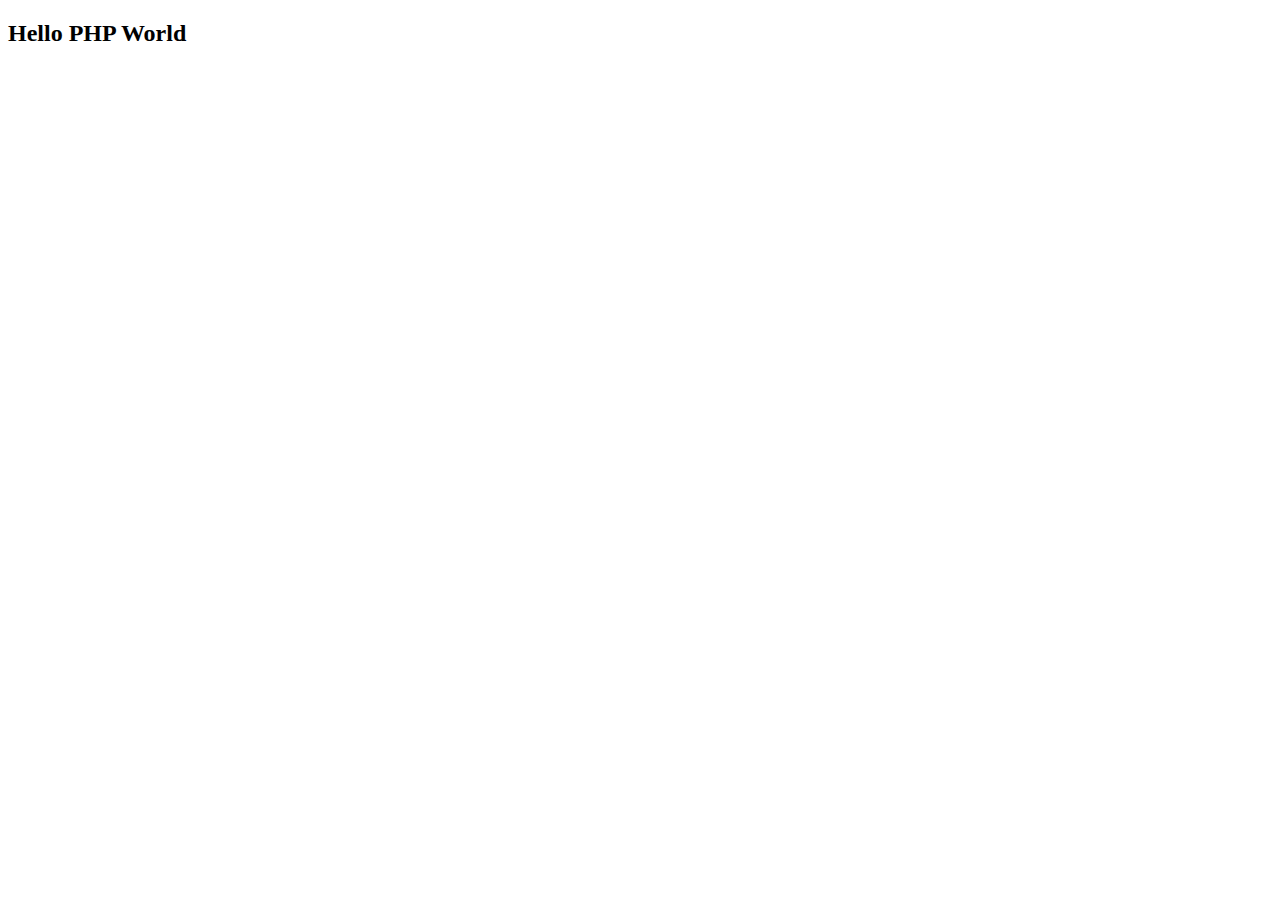
==== index.html @ c87f0e19 "Adding my 2nd hello php" ====
<!DOCTYPE html>

<html>
    <head>
        <title>Hello PHP World</title>
        <meta charset="UTF-8">
        
    </head>
    
    <body>
        
        
        
        <h2><strong>Hello PHP World</strong></h2> 
          
       
</body>
</html>
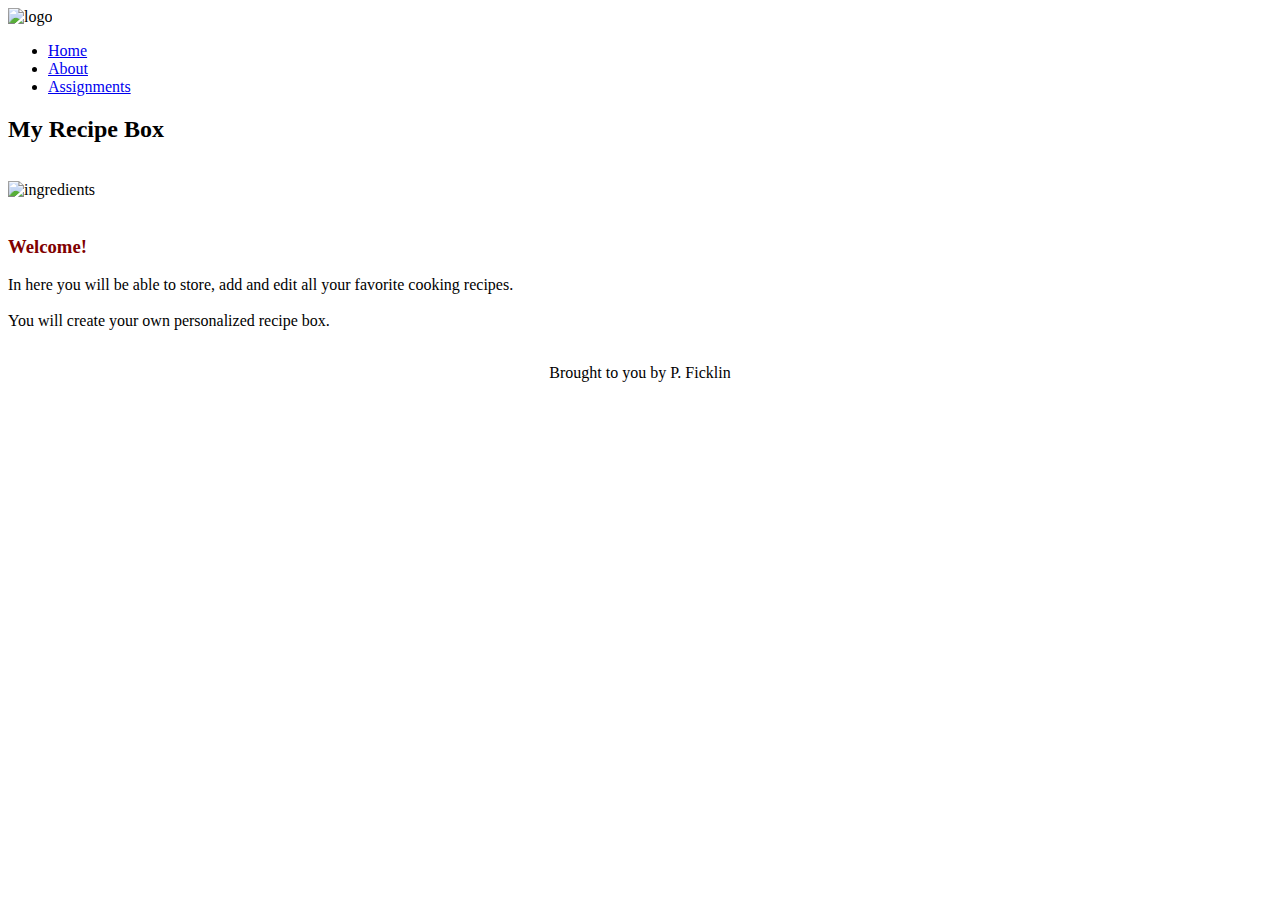
==== commit e05b7928: "Home page" ====
--- a/index.html
+++ b/index.html
@@ -2,18 +2,72 @@
 
 <html>
     <head>
-        <title>Hello PHP World</title>
+        <title>Home</title>
         <meta charset="UTF-8">
-        
+        <link rel="stylesheet" type="text/css" href="CS-313/php/recipes-style.css" media="screen">
     </head>
     
     <body>
         
+        <header>
+            <div class="wrapper">
+                <div class="logo">
+                <img src="CS-313/php/logo.jpg"  alt="logo" height="80" width="150"> 
+		
+	<nav>
+		<ul>
+                    <li>
+                        <a href="CS-313/php/index.html">Home</a>
+                    </li>
+                    <li>
+                        <a href="CS-313/php/about.html">About</a>
+                    </li>
+                    <li>
+                        <a href="CS-313/php/assignments.html">Assignments</a>
+                    </li>
+                </ul>
+        </nav>
+                </div>
+            </div>
+        </header>
         
+        <h2><strong>My Recipe Box</strong></h2> 
+          
+        <div class="image">
+        <div class="wrapper">
+            
+           
+            <br><img style="width: 900px" src="CS-313/php/Fall-Recipes.jpg" alt="ingredients"/><br><br>
+       
+        </div>
+        </div>
+	
+        <div class="paragraph">
+        <div class="wrapper">
+   
+            
+    <h3>
+            <span style="color: #800000;">
+                <strong>Welcome!</strong>
+            </span>
+    
+    </h3>
         
-        <h2><strong>Hello PHP World</strong></h2> 
-          
-       
+    <p>
+        In here you will be able to store, add and edit all your favorite cooking recipes.<br><br>
+        You will create your own personalized recipe box.<br><br>
+        
+    </p>
+    
+    </div>
+    </div>
+        
+    <footer>
+        <p><center>Brought to you by P. Ficklin</center><p>
+
+    </footer>
+    
+	
 </body>
 </html>
     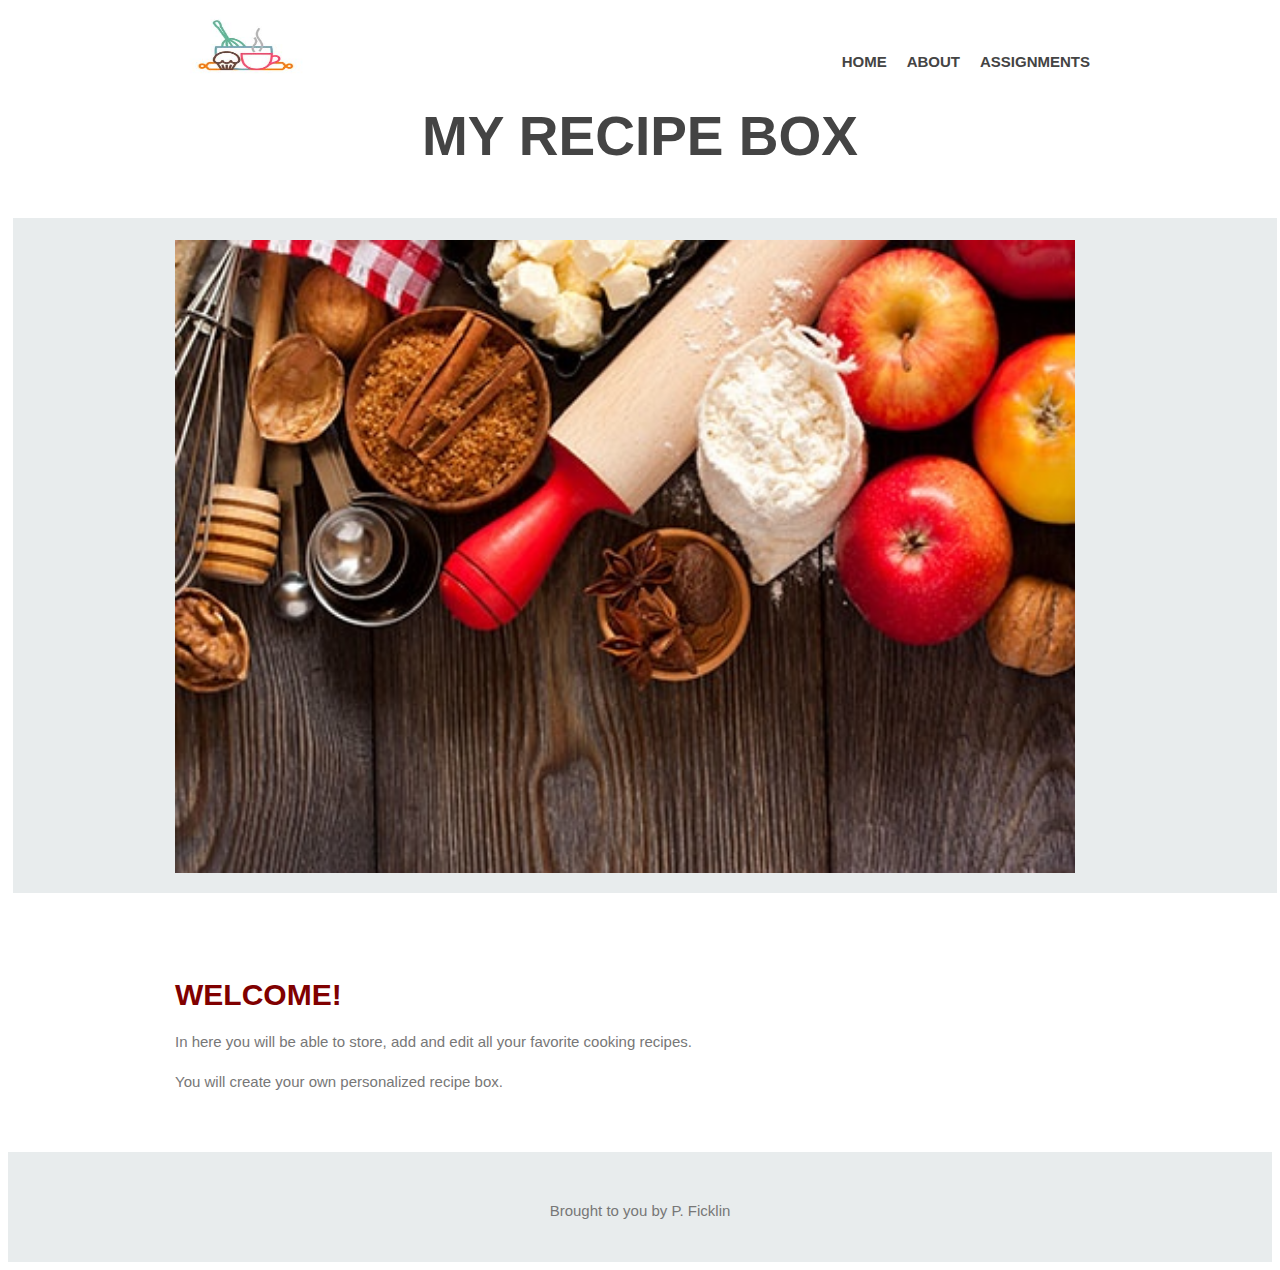
==== commit ca613282: "Homepage" ====
--- a/index.html
+++ b/index.html
@@ -4,7 +4,7 @@
     <head>
         <title>Home</title>
         <meta charset="UTF-8">
-        <link rel="stylesheet" type="text/css" href="CS-313/php/recipes-style.css" media="screen">
+        <link rel="stylesheet" type="text/css" href="recipes-style.css" media="screen">
     </head>
     
     <body>
@@ -12,18 +12,18 @@
         <header>
             <div class="wrapper">
                 <div class="logo">
-                <img src="CS-313/php/logo.jpg"  alt="logo" height="80" width="150"> 
+                <img src="logo.jpg"  alt="logo" height="80" width="150"> 
 		
 	<nav>
 		<ul>
                     <li>
-                        <a href="CS-313/php/index.html">Home</a>
+                        <a href="index.html">Home</a>
                     </li>
                     <li>
-                        <a href="CS-313/php/about.html">About</a>
+                        <a href="about.html">About</a>
                     </li>
                     <li>
-                        <a href="CS-313/php/assignments.html">Assignments</a>
+                        <a href="assignments.html">Assignments</a>
                     </li>
                 </ul>
         </nav>
@@ -37,7 +37,7 @@
         <div class="wrapper">
             
            
-            <br><img style="width: 900px" src="CS-313/php/Fall-Recipes.jpg" alt="ingredients"/><br><br>
+            <br><img style="width: 900px" src="Fall-Recipes.jpg" alt="ingredients"/><br><br>
        
         </div>
         </div>
--- a/recipes-style.css
+++ b/recipes-style.css
@@ -0,0 +1,130 @@
+body{
+    background-color:#fff;
+    font: normal 15px "raleway", sans-serif;
+    color: #777;
+}
+p{
+    line-height: 20px;
+    margin-bottom: 20px;
+}
+h1{
+    font-family:"raleway", sans-serif;
+   font-weight: bold;
+   color: #444;
+   font-size: 45px;
+   margin-bottom:20px;
+}
+h2{
+    font-weight: 300;
+    color: #444;
+    font-size: 55px;
+    text-transform: uppercase;
+    text-align:center;
+    margin-bottom: 20px;
+}
+h3{
+    font-size: 30px;
+    color: #444;
+    font-weight: bold;
+    text-transform: uppercase;
+    text-align:left;
+    margin-bottom: 20px;
+}
+
+a{
+    text-decoration: none;
+    color: #444;
+}
+a:hover {
+    color: #02b8dd;
+}
+strong{
+    font-weight:bold;
+}
+.wrapper{
+    margin: 0 auto;
+    padding: 0 10px;
+    width:940px;
+    
+}
+header{
+    height: 50px;
+    
+}
+header nav{
+    float:right;
+    
+}
+header nav ul li{
+    float: left;
+    display: inline-block;
+    margin-top: 30px;
+   
+    
+}
+header nav ul li a{
+    color: #444;
+    text-transform :uppercase;
+    font-weight: bold;
+    display: block;
+    margin-right: 20px;
+}
+
+.image{
+    position: relative;
+    width:100%;
+    margin:50px 5px 40px 5px;
+    padding-top:5px;
+    
+    background: #e8eced no-repeat center;
+}
+.image h2{
+    position: absolute;
+    margin:50px 40px 40px 0;
+}
+.paragraph{
+    position: relative;
+    width:100%;
+    margin:50px 5px 40px 5px;
+    padding-top:5px;
+}
+.contact-title{
+    margin-top:100px;
+}
+
+.fancy-header{
+    background: none repeat scroll 0% 0% #999;
+    color:#FFF;
+    padding:5px;
+    font-size:22px;
+    text-align:left;
+}
+.clear{
+    clear:both;
+}
+footer{
+    padding:30px 0;
+    background-color: #e8eced;
+    height: 50px;
+}
+
+footer nav{
+    float:right;
+    display:center;
+}
+footer nav ul li{
+    float: left;
+    display: inline-block;
+    margin-top: 30px;
+    
+}
+footer nav ul li a{
+    color: #444;
+    text-transform :uppercase;
+    font-weight: bold;
+    display: block;
+    margin-right: 20px;
+}
+
+
+
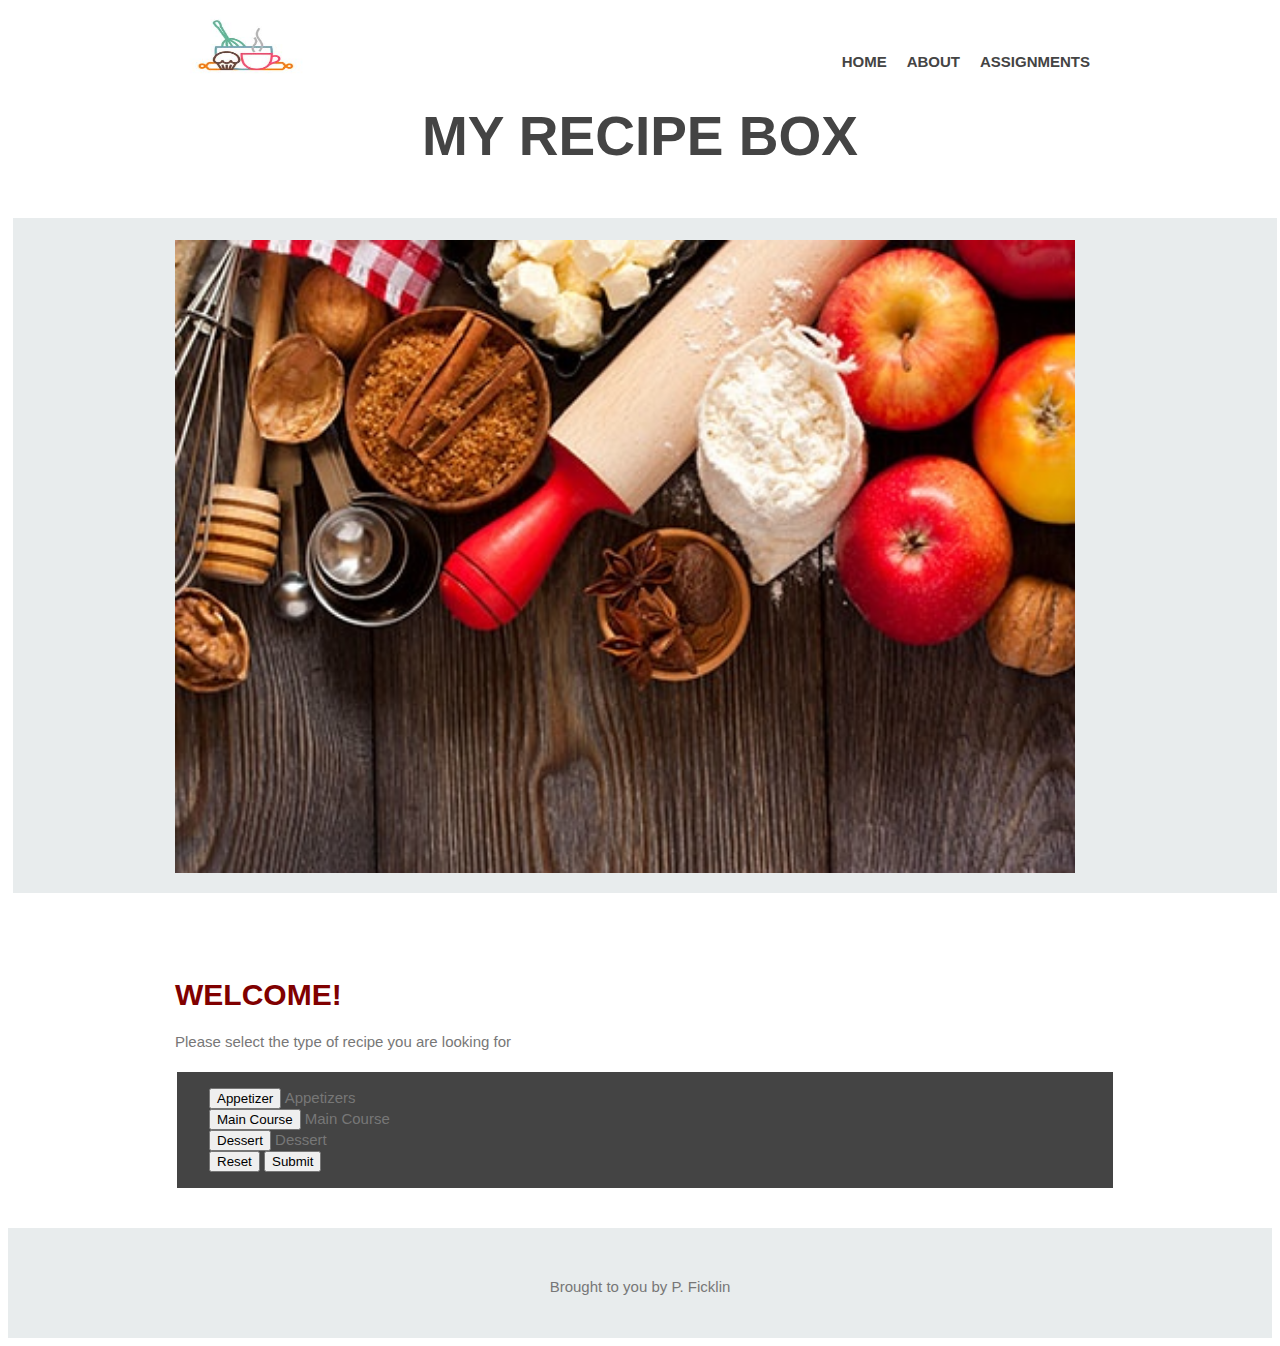
==== commit f058ffd2: "changes to homepage" ====
--- a/index.html
+++ b/index.html
@@ -52,12 +52,19 @@
             </span>
     
     </h3>
+    <p> Please select the type of recipe you are looking for</p>
         
-    <p>
-        In here you will be able to store, add and edit all your favorite cooking recipes.<br><br>
-        You will create your own personalized recipe box.<br><br>
-        
-    </p>
+    <form action="form.php" method="post">
+        	
+            	<input type="button" name="recipe" value="Appetizer"> Appetizers <br>
+            	<input type="button" name="recipe" value="Main Course"> Main Course<br>
+            	<input type="button" name="recipe" value="Dessert"> Dessert <br>
+            	
+        	
+	<input type="reset" value="Reset">
+           <input type="submit">
+
+    	</form>
     
     </div>
     </div>
--- a/recipes-style.css
+++ b/recipes-style.css
@@ -126,5 +126,13 @@
     margin-right: 20px;
 }
 
+form{
+background-color: #444;
+border: none;
+padding: 16px 32px;
+text-decoration: none;
+margin: 4px 2px;
+cursor: pointer;
+}
 
 
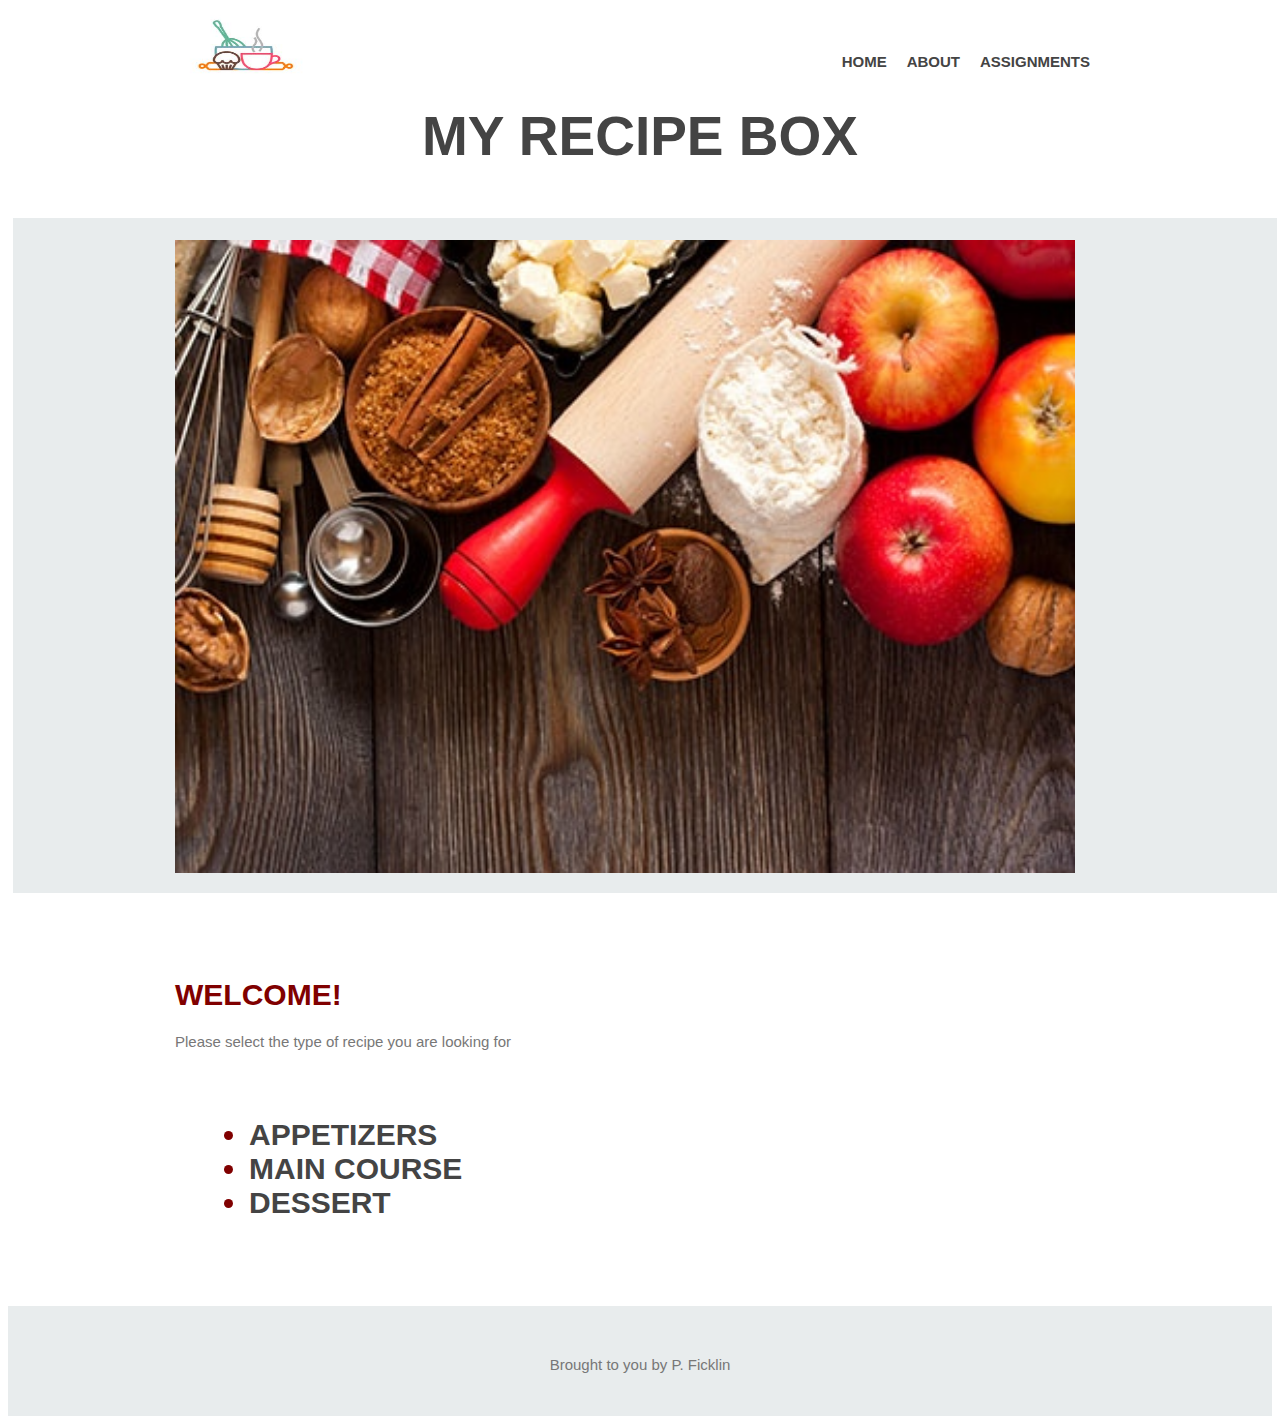
==== commit 9f8e2c99: "changes to homepage" ====
--- a/index.html
+++ b/index.html
@@ -56,13 +56,24 @@
         
     <form action="form.php" method="post">
         	
-            	<input type="button" name="recipe" value="Appetizer"> Appetizers <br>
-            	<input type="button" name="recipe" value="Main Course"> Main Course<br>
-            	<input type="button" name="recipe" value="Dessert"> Dessert <br>
-            	
+      <h3>
+      <strong>
+            <span style="color: #800000;">      	
+            	<ul>
+                    <li>
+                        <a href="appetizers.php">Appetizers</a>
+                    </li>
+                    <li>
+                        <a href="main_course.php">Main Course</a>
+                    </li>
+                    <li>
+                        <a href="dessert.php">Dessert</a>
+                    </li>
+                </ul>
+            </span>
+            </strong>
+            </h3>	
         	
-	<input type="reset" value="Reset">
-           <input type="submit">
 
     	</form>
     
--- a/recipes-style.css
+++ b/recipes-style.css
@@ -127,7 +127,7 @@
 }
 
 form{
-background-color: #444;
+background-color: #fff;
 border: none;
 padding: 16px 32px;
 text-decoration: none;
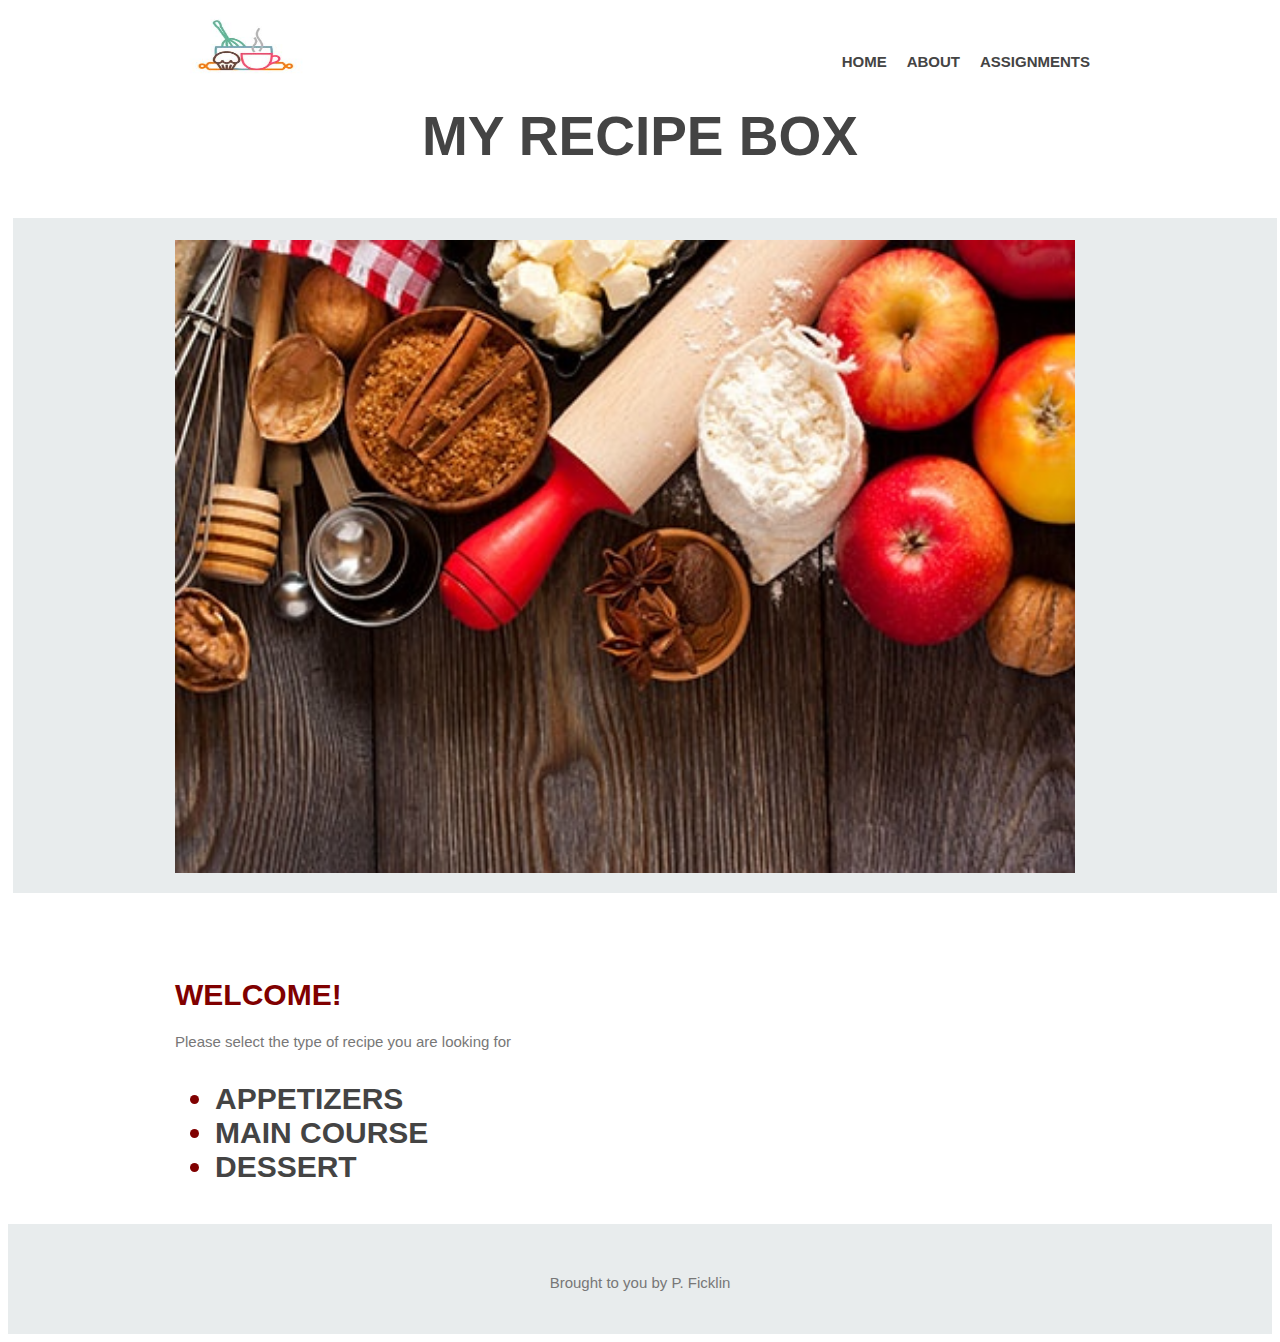
==== commit c4e107dc: "changes to homepage" ====
--- a/index.html
+++ b/index.html
@@ -54,7 +54,6 @@
     </h3>
     <p> Please select the type of recipe you are looking for</p>
         
-    <form action="form.php" method="post">
         	
       <h3>
       <strong>
@@ -73,9 +72,7 @@
             </span>
             </strong>
             </h3>	
-        	
-
-    	</form>
+ 
     
     </div>
     </div>
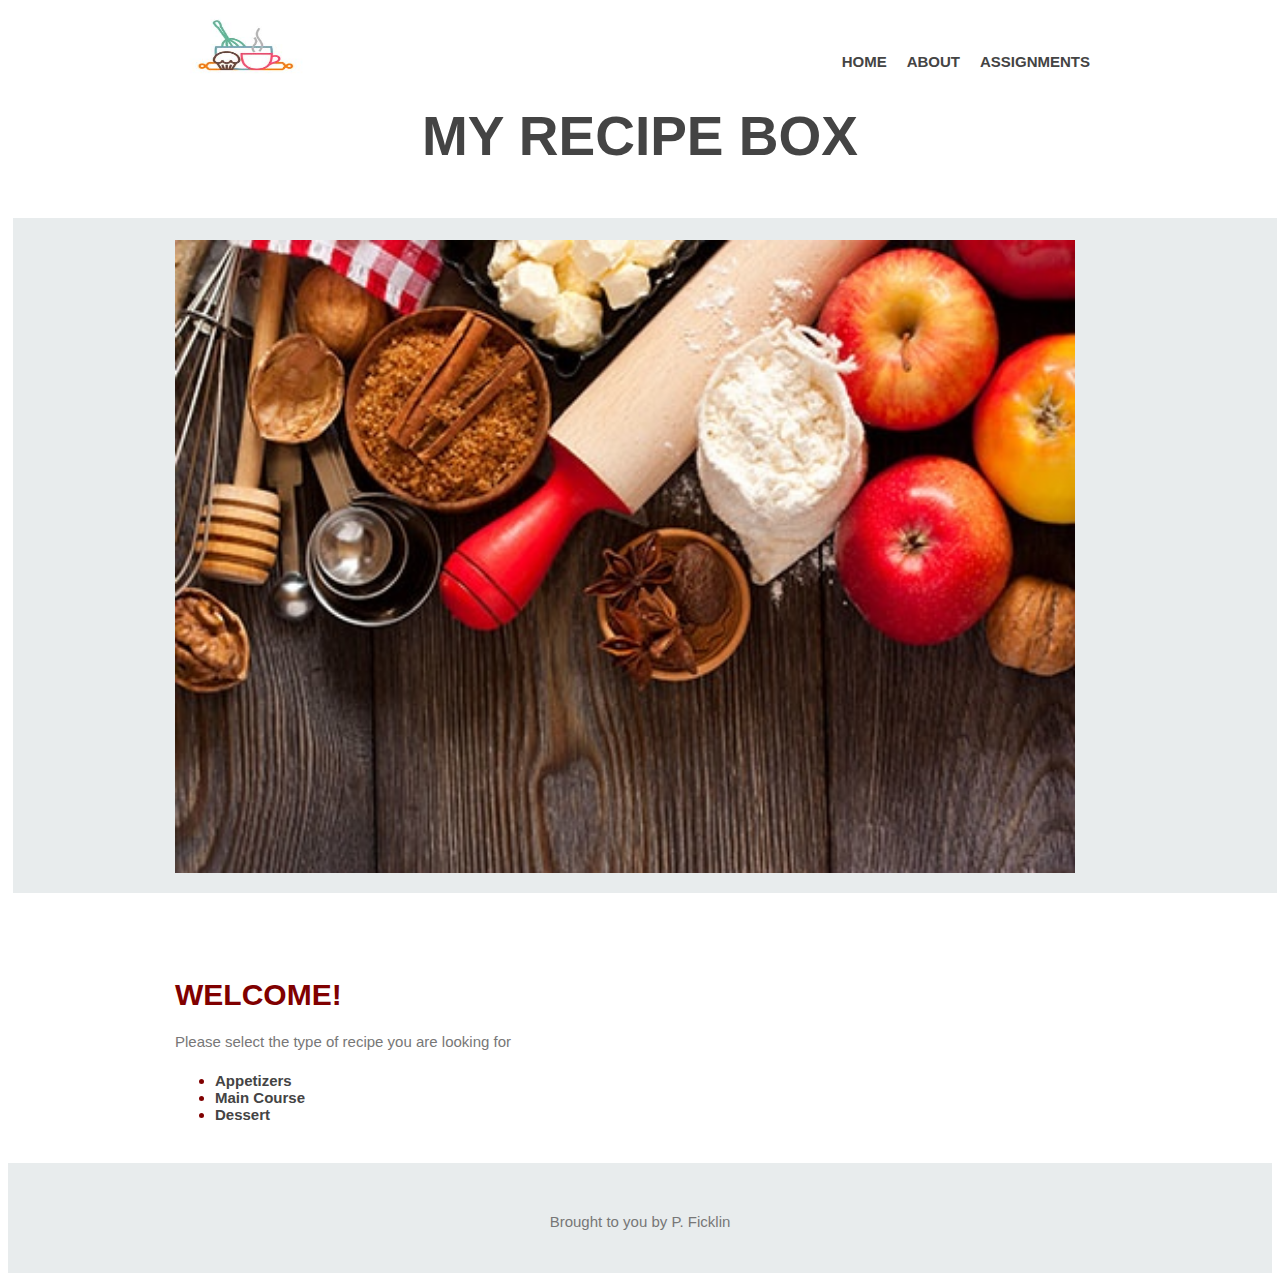
==== commit 63705e4d: "more changes to homepage" ====
--- a/index.html
+++ b/index.html
@@ -55,7 +55,7 @@
     <p> Please select the type of recipe you are looking for</p>
         
         	
-      <h3>
+      <h4>
       <strong>
             <span style="color: #800000;">      	
             	<ul>
@@ -71,7 +71,7 @@
                 </ul>
             </span>
             </strong>
-            </h3>	
+            </h4>	
  
     
     </div>
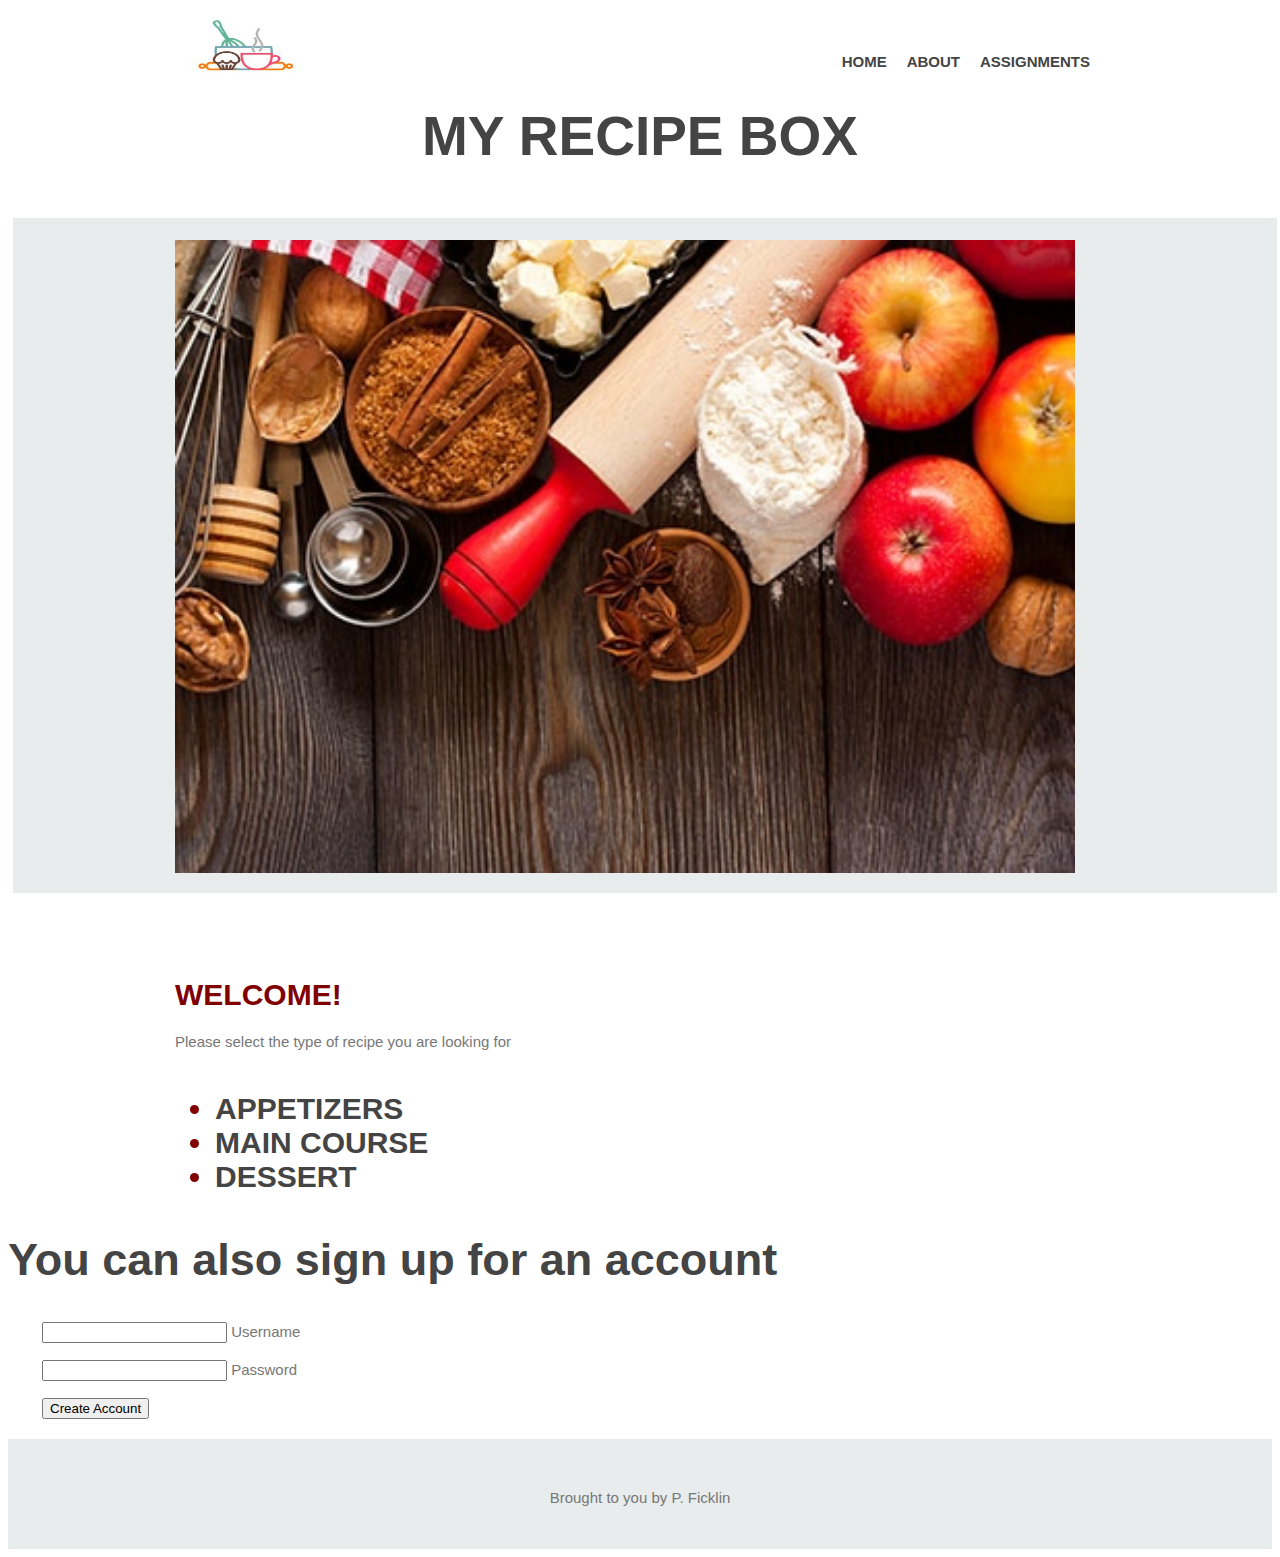
==== commit b7da599f: "updated files" ====
--- a/index.html
+++ b/index.html
@@ -76,6 +76,26 @@
     
     </div>
     </div>
+    <div>
+
+<h1>You can also sign up for an account</h1>
+
+<form id="mainForm" action="createAccount.php" method="POST">
+
+	<input type="text" id="txtUser" name="txtUser"></input>
+	<label for="txtUser">Username</label>
+	<br /><br />
+
+	<input type="password" id="txtPassword" name="txtPassword"></input>
+	<label for="txtPassword">Password</label>
+	<br /><br />
+
+	<input type="submit" value="Create Account" />
+
+</form>
+
+
+</div>
         
     <footer>
         <p><center>Brought to you by P. Ficklin</center><p>
--- a/recipes-style.css
+++ b/recipes-style.css
@@ -23,6 +23,14 @@
     margin-bottom: 20px;
 }
 h3{
+    font-size: 30px;
+    color: #444;
+    font-weight: bold;
+    text-transform: uppercase;
+    text-align:left;
+    margin-bottom: 20px;
+}
+h4{
     font-size: 30px;
     color: #444;
     font-weight: bold;
